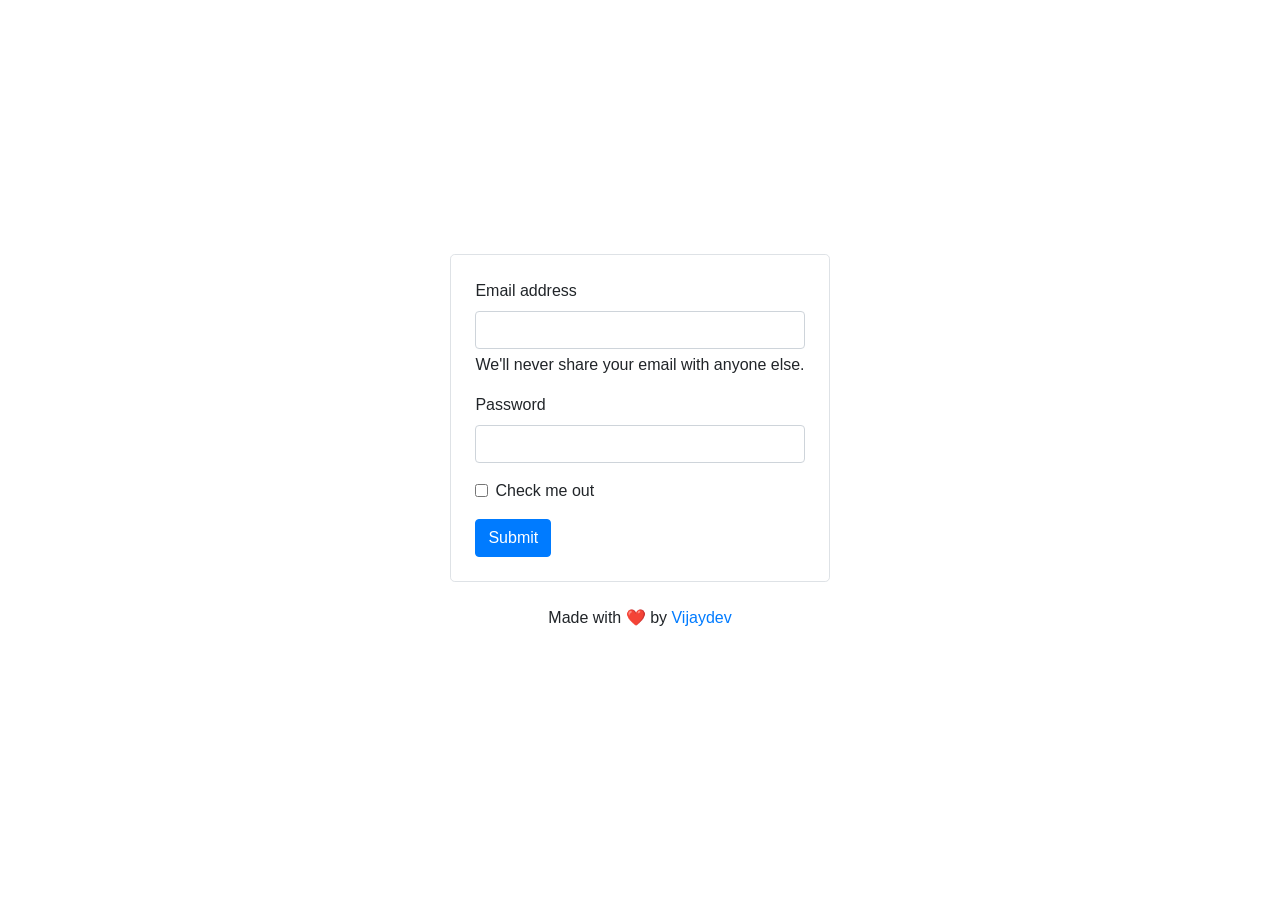
==== Assignments-IBM/Assignment-1/Team Lead - Vijay/templates/index.html @ 5280fbd8 "Task Completed - Vijay[TL]" ====
<!DOCTYPE html>
<html lang="en">
  <head>
    <title>Formy | Registration page</title>
    <!-- Required meta tags -->
    <meta charset="utf-8" />
    <meta
      name="viewport"
      content="width=device-width, initial-scale=1, shrink-to-fit=no"
    />

    <!-- Bootstrap CSS -->
    <link
      rel="stylesheet"
      href="https://stackpath.bootstrapcdn.com/bootstrap/4.3.1/css/bootstrap.min.css"
      integrity="sha384-ggOyR0iXCbMQv3Xipma34MD+dH/1fQ784/j6cY/iJTQUOhcWr7x9JvoRxT2MZw1T"
      crossorigin="anonymous"
    />
  </head>
  <body>
    <section
      class="d-flex flex-column justify-content-center align-items-center min-vh-100"
    >
      <div class="border border-2 rounded-lg mb-4">
        <form class="m-4" method="post">
          <div class="mb-3">
            <label for="exampleInputEmail1" class="form-label"
              >Email address</label
            >
            <input
              type="email"
              class="form-control"
              id="exampleInputEmail1"
              aria-describedby="emailHelp"
            />
            <div id="emailHelp" class="form-text">
              We'll never share your email with anyone else.
            </div>
          </div>
          <div class="mb-3">
            <label for="exampleInputPassword1" class="form-label"
              >Password</label
            >
            <input
              type="password"
              class="form-control"
              id="exampleInputPassword1"
            />
          </div>
          <div class="mb-3 form-check">
            <input
              type="checkbox"
              class="form-check-input"
              id="exampleCheck1"
            />
            <label class="form-check-label" for="exampleCheck1"
              >Check me out</label
            >
          </div>
          <button type="submit" class="btn btn-primary">Submit</button>
        </form>
      </div>
      <footer class="">
        <p>
          Made with ❤️ by
          <span> <a href="http://vijayraj.netlify.app">Vijaydev</a> </span>
        </p>
      </footer>
    </section>

    <!-- Optional JavaScript -->
    <!-- jQuery first, then Popper.js, then Bootstrap JS -->
    <script
      src="https://code.jquery.com/jquery-3.3.1.slim.min.js"
      integrity="sha384-q8i/X+965DzO0rT7abK41JStQIAqVgRVzpbzo5smXKp4YfRvH+8abtTE1Pi6jizo"
      crossorigin="anonymous"
    ></script>
    <script
      src="https://cdnjs.cloudflare.com/ajax/libs/popper.js/1.14.7/umd/popper.min.js"
      integrity="sha384-UO2eT0CpHqdSJQ6hJty5KVphtPhzWj9WO1clHTMGa3JDZwrnQq4sF86dIHNDz0W1"
      crossorigin="anonymous"
    ></script>
    <script
      src="https://stackpath.bootstrapcdn.com/bootstrap/4.3.1/js/bootstrap.min.js"
      integrity="sha384-JjSmVgyd0p3pXB1rRibZUAYoIIy6OrQ6VrjIEaFf/nJGzIxFDsf4x0xIM+B07jRM"
      crossorigin="anonymous"
    ></script>
  </body>
</html>
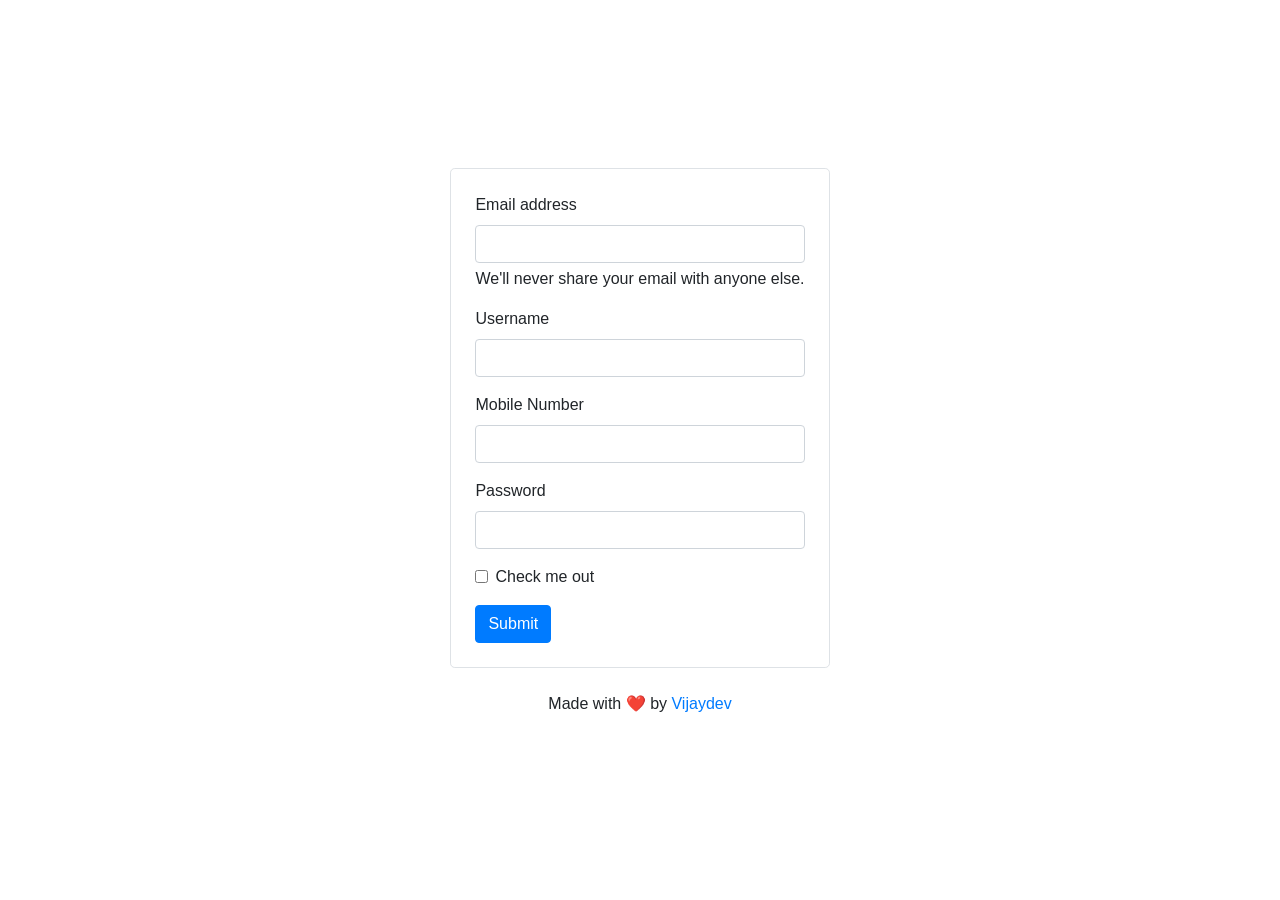
==== commit 16379680: "Task Completed - Vijay[TL]" ====
--- a/Assignments-IBM/Assignment-1/Team Lead - Vijay/templates/index.html
+++ b/Assignments-IBM/Assignment-1/Team Lead - Vijay/templates/index.html
@@ -36,6 +36,22 @@
             <div id="emailHelp" class="form-text">
               We'll never share your email with anyone else.
             </div>
+          </div>
+          <div class="mb-3">
+            <label for="exampleInputUsername" class="form-label"
+              >Username</label
+            >
+            <input type="text" class="form-control" id="exampleInputUsername" />
+          </div>
+          <div class="mb-3">
+            <label for="exampleInputMobile" class="form-label"
+              >Mobile Number</label
+            >
+            <input
+              type="tel"
+              class="form-control"
+              id="exampleInputMobilenumber"
+            />
           </div>
           <div class="mb-3">
             <label for="exampleInputPassword1" class="form-label"
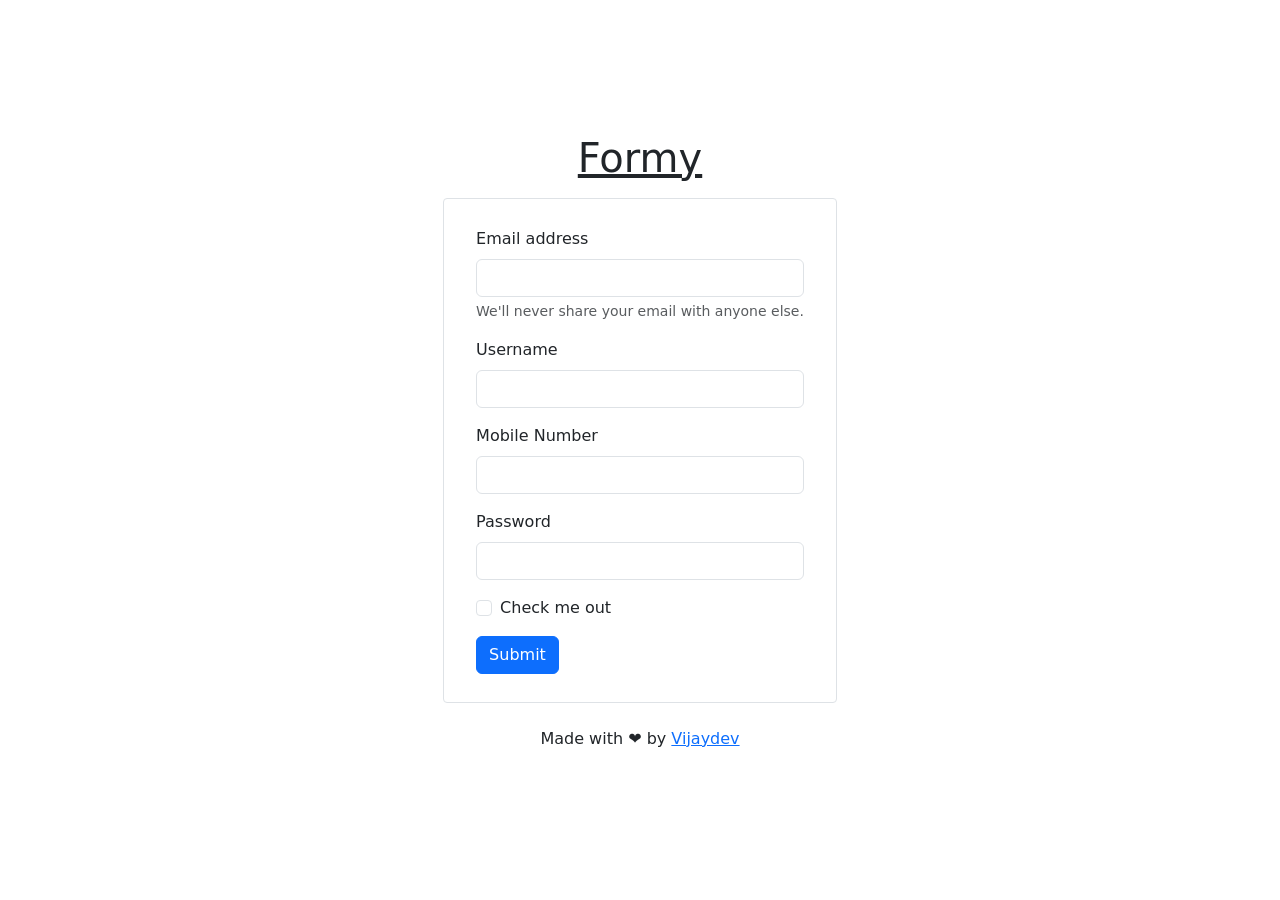
==== commit 82c1728b: "Ideation phase" ====
--- a/Assignments-IBM/Assignment-1/Team Lead - Vijay/templates/index.html
+++ b/Assignments-IBM/Assignment-1/Team Lead - Vijay/templates/index.html
@@ -1,7 +1,7 @@
 <!DOCTYPE html>
 <html lang="en">
   <head>
-    <title>Formy | Registration page</title>
+    <title>Formy | Registration</title>
     <!-- Required meta tags -->
     <meta charset="utf-8" />
     <meta
@@ -9,96 +9,107 @@
       content="width=device-width, initial-scale=1, shrink-to-fit=no"
     />
 
-    <!-- Bootstrap CSS -->
+    <!-- Bootstrap CSS v5.2.1 -->
     <link
+      href="https://cdn.jsdelivr.net/npm/bootstrap@5.2.1/dist/css/bootstrap.min.css"
       rel="stylesheet"
-      href="https://stackpath.bootstrapcdn.com/bootstrap/4.3.1/css/bootstrap.min.css"
-      integrity="sha384-ggOyR0iXCbMQv3Xipma34MD+dH/1fQ784/j6cY/iJTQUOhcWr7x9JvoRxT2MZw1T"
+      integrity="sha384-iYQeCzEYFbKjA/T2uDLTpkwGzCiq6soy8tYaI1GyVh/UjpbCx/TYkiZhlZB6+fzT"
       crossorigin="anonymous"
     />
   </head>
+
   <body>
-    <section
-      class="d-flex flex-column justify-content-center align-items-center min-vh-100"
-    >
-      <div class="border border-2 rounded-lg mb-4">
-        <form class="m-4" method="post">
-          <div class="mb-3">
-            <label for="exampleInputEmail1" class="form-label"
-              >Email address</label
-            >
-            <input
-              type="email"
-              class="form-control"
-              id="exampleInputEmail1"
-              aria-describedby="emailHelp"
-            />
-            <div id="emailHelp" class="form-text">
-              We'll never share your email with anyone else.
+    <header>
+      <!-- place navbar here -->
+    </header>
+    <main>
+      <section
+        class="d-flex flex-column justify-content-center align-items-center min-vh-100"
+      >
+        <h1 class="mb-3 text-decoration-underline ">Formy</h1>
+        <div class="border rounded-1 px-2 py-1 mb-4">
+          <form action="/login" class="m-4" method="post">
+            <div class="mb-3">
+              <label for="exampleInputEmail1" class="form-label"
+                >Email address</label
+              >
+              <input
+                name="email"
+                type="email"
+                class="form-control"
+                id="exampleInputEmail1"
+                aria-describedby="emailHelp"
+              />
+              <div id="emailHelp" class="form-text">
+                We'll never share your email with anyone else.
+              </div>
             </div>
-          </div>
-          <div class="mb-3">
-            <label for="exampleInputUsername" class="form-label"
-              >Username</label
-            >
-            <input type="text" class="form-control" id="exampleInputUsername" />
-          </div>
-          <div class="mb-3">
-            <label for="exampleInputMobile" class="form-label"
-              >Mobile Number</label
-            >
-            <input
-              type="tel"
-              class="form-control"
-              id="exampleInputMobilenumber"
-            />
-          </div>
-          <div class="mb-3">
-            <label for="exampleInputPassword1" class="form-label"
-              >Password</label
-            >
-            <input
-              type="password"
-              class="form-control"
-              id="exampleInputPassword1"
-            />
-          </div>
-          <div class="mb-3 form-check">
-            <input
-              type="checkbox"
-              class="form-check-input"
-              id="exampleCheck1"
-            />
-            <label class="form-check-label" for="exampleCheck1"
-              >Check me out</label
-            >
-          </div>
-          <button type="submit" class="btn btn-primary">Submit</button>
-        </form>
-      </div>
-      <footer class="">
-        <p>
-          Made with ❤️ by
-          <span> <a href="http://vijayraj.netlify.app">Vijaydev</a> </span>
-        </p>
-      </footer>
-    </section>
-
-    <!-- Optional JavaScript -->
-    <!-- jQuery first, then Popper.js, then Bootstrap JS -->
+            <div class="mb-3">
+              <label for="exampleInputUsername" class="form-label"
+                >Username</label
+              >
+              <input
+                name="username"
+                type="text"
+                class="form-control"
+                id="exampleInputUsername"
+              />
+            </div>
+            <div class="mb-3">
+              <label for="exampleInputMobile" class="form-label"
+                >Mobile Number</label
+              >
+              <input
+                name="mobile"
+                type="tel"
+                class="form-control"
+                id="exampleInputMobilenumber"
+              />
+            </div>
+            <div class="mb-3">
+              <label for="exampleInputPassword1" class="form-label"
+                >Password</label
+              >
+              <input
+                type="password"
+                class="form-control"
+                id="exampleInputPassword1"
+              />
+            </div>
+            <div class="mb-3 form-check">
+              <input
+                type="checkbox"
+                class="form-check-input"
+                id="exampleCheck1"
+              />
+              <label class="form-check-label" for="exampleCheck1"
+                >Check me out</label
+              >
+            </div>
+            <button type="submit" class="btn btn-primary">Submit</button>
+          </form>
+        </div>
+        <footer class="">
+          <p>
+            Made with ❤️ by
+            <span> <a href="http://vijayraj.netlify.app">Vijaydev</a> </span>
+          </p>
+        </footer>
+      </section>
+    </main>
+    <footer>
+      <!-- place footer here -->
+    </footer>
+    <!-- Bootstrap JavaScript Libraries -->
     <script
-      src="https://code.jquery.com/jquery-3.3.1.slim.min.js"
-      integrity="sha384-q8i/X+965DzO0rT7abK41JStQIAqVgRVzpbzo5smXKp4YfRvH+8abtTE1Pi6jizo"
+      src="https://cdn.jsdelivr.net/npm/@popperjs/core@2.11.6/dist/umd/popper.min.js"
+      integrity="sha384-oBqDVmMz9ATKxIep9tiCxS/Z9fNfEXiDAYTujMAeBAsjFuCZSmKbSSUnQlmh/jp3"
       crossorigin="anonymous"
     ></script>
+
     <script
-      src="https://cdnjs.cloudflare.com/ajax/libs/popper.js/1.14.7/umd/popper.min.js"
-      integrity="sha384-UO2eT0CpHqdSJQ6hJty5KVphtPhzWj9WO1clHTMGa3JDZwrnQq4sF86dIHNDz0W1"
-      crossorigin="anonymous"
-    ></script>
-    <script
-      src="https://stackpath.bootstrapcdn.com/bootstrap/4.3.1/js/bootstrap.min.js"
-      integrity="sha384-JjSmVgyd0p3pXB1rRibZUAYoIIy6OrQ6VrjIEaFf/nJGzIxFDsf4x0xIM+B07jRM"
+      src="https://cdn.jsdelivr.net/npm/bootstrap@5.2.1/dist/js/bootstrap.min.js"
+      integrity="sha384-7VPbUDkoPSGFnVtYi0QogXtr74QeVeeIs99Qfg5YCF+TidwNdjvaKZX19NZ/e6oz"
       crossorigin="anonymous"
     ></script>
   </body>
